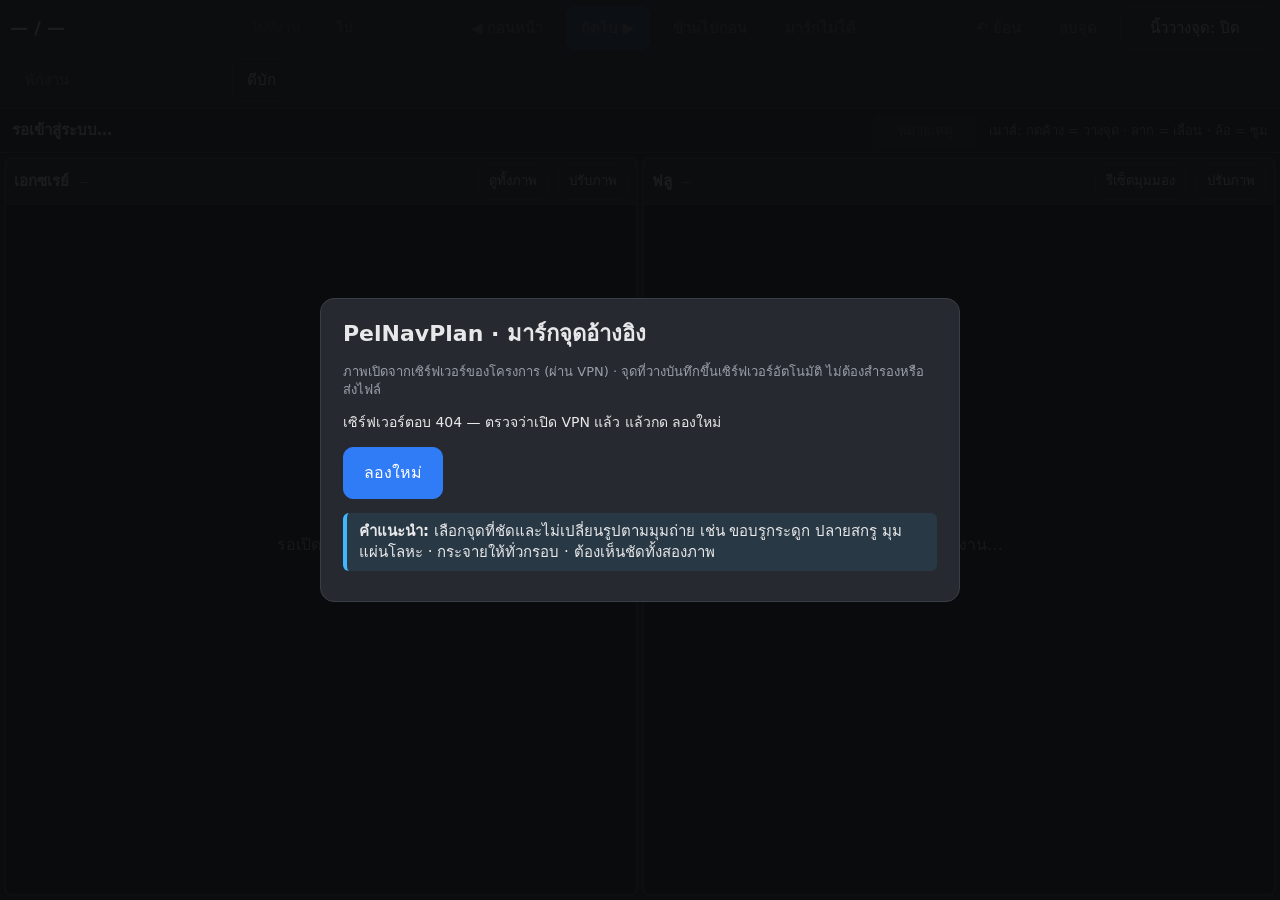
==== marker/index.html @ 690501dc "v1.1.0: HTTP over VPN like CVAT (port 8090, 10.x only) + personal links for doctors - Decision: plai" ====
<!DOCTYPE html>
<!-- ไม่มีการโหลดอะไรจากภายนอก: ไม่มี CDN, ไม่มี analytics, ไม่มีฟอนต์ภายนอก · ติดต่อได้เฉพาะเซิร์ฟเวอร์ของโครงการเอง (connect-src 'self') -->
<html lang="th">
<head>
<meta charset="utf-8">
<meta name="viewport" content="width=device-width, initial-scale=1, maximum-scale=1, user-scalable=no, viewport-fit=cover">
<meta http-equiv="Content-Security-Policy"
      content="default-src 'self'; img-src 'self' blob: data:; connect-src 'self'; style-src 'self'; script-src 'self'; object-src 'none'; base-uri 'none'; form-action 'none'">
<meta name="referrer" content="no-referrer">
<!-- ไม่ตั้งเป็นแอปแยก (apple-mobile-web-app-capable): ไอคอนบนหน้าจอโฮมจะได้เปิดใน Safari ใช้การเข้าสู่ระบบร่วมกับลิงก์ส่วนตัว -->
<meta name="apple-mobile-web-app-title" content="PelNav Marker">
<link rel="apple-touch-icon" href="icon-180.png">
<link rel="icon" href="icon-180.png">
<title>PelNavPlan Landmark Marker</title>
<link rel="stylesheet" href="style.css?v=1.1.0">
</head>
<body>

<header id="topbar">
  <div class="group">
    <span id="taskLabel" class="task-label">— / —</span>
    <span id="progress" class="muted"></span>
    <span class="jump-box">
      <input id="jumpInput" class="jump-input" type="text" inputmode="numeric" maxlength="6" placeholder="ไปที่งาน" aria-label="ไปที่งาน (พิมพ์เลขงาน)" disabled>
      <button id="btnJump" class="btn btn-small" disabled title="ไปที่งานตามเลขที่พิมพ์">ไป</button>
    </span>
  </div>
  <div class="group">
    <button id="btnPrev" class="btn" disabled>◀ ก่อนหน้า</button>
    <button id="btnNext" class="btn btn-primary" disabled>ถัดไป ▶</button>
    <button id="btnSkip" class="btn" disabled title="ข้ามงานนี้ไปก่อน — เว็บจะพากลับมาเมื่อทำงานอื่นครบ">ข้ามไปก่อน</button>
    <button id="btnUnmarkable" class="btn" disabled>มาร์กไม่ได้</button>
  </div>
  <div class="group">
    <button id="btnUndo" class="btn" disabled title="ย้อนการกระทำล่าสุด (Ctrl+Z)">↶ ย้อน</button>
    <button id="btnDelete" class="btn" disabled title="ลบจุดที่เลือก (Delete)">ลบจุด</button>
    <button id="btnFinger" class="btn" aria-pressed="false" title="เปิดเมื่อไม่ได้ใช้ Apple Pencil">นิ้ววางจุด: ปิด</button>
  </div>
  <div class="group">
    <button id="btnFinish" class="btn" disabled title="ส่งงานที่ค้างให้ครบ แล้วพักหรือออกจากระบบ">พักงาน</button>
    <span id="saveLabel" class="muted small"></span>
    <span id="userLabel" class="muted small" title="บัญชีที่เข้าสู่ระบบ"></span>
    <button id="btnDebug" class="btn btn-ghost" title="แผงดีบัก">ดีบัก</button>
  </div>
</header>

<div id="hintBar">
  <span id="hintChip" class="chip"></span>
  <span id="hintText">กำลังเปิดงาน…</span>
  <span id="pairCount" class="muted"></span>
  <span id="warnText" class="warn"></span>
  <button id="btnNote" class="btn btn-small" disabled title="หมายเหตุสั้น ๆ ของงานนี้ (ไม่บังคับ)">หมายเหตุ</button>
  <span id="howTo" class="muted small"></span>
</div>

<main id="workspace">
  <section class="pane" id="paneX">
    <div class="pane-head">
      <strong>เอกซเรย์</strong>
      <span class="readout" id="readoutX">—</span>
      <button class="btn btn-small" id="btnXView">ดูทั้งภาพ</button>
      <button class="btn btn-small" data-adjust="xray">ปรับภาพ</button>
    </div>
    <div class="viewer" id="viewerX"></div>
    <div class="adjust-pop" id="adjustX" hidden>
      <label>ความสว่าง <input type="range" min="0.5" max="2" step="0.05" value="1" data-k="brightness"></label>
      <label>ความเปรียบต่าง <input type="range" min="0.5" max="3" step="0.05" value="1" data-k="contrast"></label>
      <label class="check"><input type="checkbox" id="chkBox" checked> แสดงกรอบ (เส้นประ)</label>
      <div class="row"><button class="btn btn-small" data-adjust-reset>ค่าเริ่มต้น</button><button class="btn btn-small" data-adjust-close>ปิด</button></div>
    </div>
  </section>
  <section class="pane" id="paneF">
    <div class="pane-head">
      <strong>ฟลู</strong>
      <span class="readout" id="readoutF">—</span>
      <button class="btn btn-small" data-reset="fluoro">รีเซ็ตมุมมอง</button>
      <button class="btn btn-small" data-adjust="fluoro">ปรับภาพ</button>
    </div>
    <div class="viewer" id="viewerF"></div>
    <div class="adjust-pop" id="adjustF" hidden>
      <label>ความสว่าง <input type="range" min="0.5" max="2" step="0.05" value="1" data-k="brightness"></label>
      <label>ความเปรียบต่าง <input type="range" min="0.5" max="3" step="0.05" value="1" data-k="contrast"></label>
      <label class="check"><input type="checkbox" data-k="invert"> กลับสีภาพ</label>
      <div class="row"><button class="btn btn-small" data-adjust-reset>ค่าเริ่มต้น</button><button class="btn btn-small" data-adjust-close>ปิด</button></div>
    </div>
  </section>
</main>

<!-- หน้าแรก: เข้าสู่ระบบ / สถานะการเชื่อมต่อ -->
<div id="startScreen" class="overlay">
  <div class="card">
    <h1>PelNavPlan · มาร์กจุดอ้างอิง</h1>
    <p class="small muted">ภาพเปิดจากเซิร์ฟเวอร์ของโครงการ (ผ่าน VPN) · จุดที่วางบันทึกขึ้นเซิร์ฟเวอร์อัตโนมัติ ไม่ต้องสำรองหรือส่งไฟล์</p>
    <div id="startMsgBox" class="status-box" hidden>
      <p id="startMsg" class="status"></p>
      <div class="row"><button id="btnRetry" class="btn btn-primary btn-big" hidden>ลองใหม่</button></div>
    </div>
    <div id="loginCard" hidden>
      <h2 class="small-h">เข้าสู่ระบบด้วยลิงก์ส่วนตัว</h2>
      <p id="loginMsg" class="small err-text"></p>
      <p>แตะ<b>ลิงก์ส่วนตัว</b>ที่ทีมวิจัยส่งให้ (ในแชตหรืออีเมล) เว็บจะเข้าสู่ระบบและเปิดงานล่าสุดเอง ไม่ต้องพิมพ์อะไร</p>
      <form id="linkForm" class="login-form">
        <label class="small muted" for="linkInput">หรือคัดลอกลิงก์ส่วนตัวมาวางที่นี่</label>
        <input id="linkInput" autocomplete="off" autocapitalize="none" autocorrect="off" spellcheck="false" placeholder="วางลิงก์ส่วนตัว">
        <button id="btnLink" class="btn btn-primary btn-big" type="submit">เข้าสู่ระบบ</button>
        <p id="loginErr" class="small err-text"></p>
      </form>
      <p class="small muted">บัญชีทีมวิจัยใช้หน้า admin.html</p>
    </div>
    <p class="tip"><b>คำแนะนำ:</b> เลือกจุดที่ชัดและไม่เปลี่ยนรูปตามมุมถ่าย เช่น ขอบรูกระดูก ปลายสกรู มุมแผ่นโลหะ · กระจายให้ทั่วกรอบ · ต้องเห็นชัดทั้งสองภาพ</p>
  </div>
</div>

<!-- หน้าต่างถาม/เลือก (ใช้ร่วมกัน) -->
<div id="dialog" class="overlay" hidden>
  <div class="card" role="dialog" aria-labelledby="dialogTitle">
    <h2 id="dialogTitle"></h2>
    <div id="dialogBody"></div>
    <div class="row" id="dialogButtons"></div>
  </div>
</div>

<!-- หน้าต่างข้อผิดพลาดที่ต้องหยุด -->
<div id="errorModal" class="overlay" hidden>
  <div class="card card-error" role="alertdialog" aria-labelledby="errorTitle">
    <h2 id="errorTitle">หยุด</h2>
    <ul id="errorList"></ul>
    <div class="row"><button id="btnErrorClose" class="btn btn-primary btn-big">รับทราบ</button></div>
  </div>
</div>

<div id="toast" role="status" hidden></div>

<!-- แผงดีบัก (ดูข้อผิดพลาดบน iPad ได้โดยไม่ต้องใช้ Mac) -->
<aside id="debugPanel" hidden>
  <div class="debug-head">
    <strong>ดีบัก</strong>
    <button id="btnDebugClear" class="btn btn-small">ล้าง</button>
    <button id="btnDebugClose" class="btn btn-small">ปิด</button>
  </div>
  <pre id="debugInfo"></pre>
  <pre id="debugLog"></pre>
</aside>

<script src="version.js?v=1.1.0"></script>
<script src="config.js?v=1.1.0"></script>
<script src="viewer.js?v=1.1.0"></script>
<script src="loader.js?v=1.1.0"></script>
<script src="store.js?v=1.1.0"></script>
<script src="app.js?v=1.1.0"></script>
</body>
</html>
---- marker/style.css ----
:root {
  --bg: #1b1d21;
  --panel: #26292f;
  --line: #3a3e46;
  --text: #e8e8ea;
  --muted: #9aa0aa;
  --accent: #2f7cf6;
  --danger: #e5484d;
  --touch: 44px;            /* เป้าสัมผัสขั้นต่ำ */
}

* { box-sizing: border-box; }
html, body {
  height: 100%;
  margin: 0;
  background: var(--bg);
  color: var(--text);
  font: 15px/1.4 system-ui, -apple-system, "Segoe UI", "Noto Sans Thai", sans-serif;
  overflow: hidden;
  overscroll-behavior: none;
  -webkit-text-size-adjust: 100%;
}
body {
  display: grid;
  grid-template-rows: auto auto 1fr;
  height: 100vh;
  height: 100dvh;
  padding: env(safe-area-inset-top) env(safe-area-inset-right) env(safe-area-inset-bottom) env(safe-area-inset-left);
}
img, canvas { image-orientation: none; }   /* ห้ามหมุนตาม EXIF (กันไว้อีกชั้น) */

/* ---------- ปุ่ม ---------- */
.btn {
  min-height: var(--touch);
  min-width: var(--touch);
  padding: 0 14px;
  border: 1px solid var(--line);
  border-radius: 10px;
  background: var(--panel);
  color: var(--text);
  font: inherit;
  display: inline-flex;
  align-items: center;
  justify-content: center;
  gap: 6px;
  cursor: pointer;
  user-select: none;
  -webkit-user-select: none;
  -webkit-tap-highlight-color: transparent;
  touch-action: manipulation;
}
.btn:active { filter: brightness(1.25); }
.btn:disabled { opacity: 0.4; cursor: default; }
.btn-primary { background: var(--accent); border-color: var(--accent); color: #fff; }
.btn-ghost { background: transparent; }
.btn-small { min-height: 36px; padding: 0 10px; font-size: 13px; }
.btn-big { min-height: 52px; padding: 0 20px; font-size: 16px; }

.muted { color: var(--muted); }
.small { font-size: 13px; }

/* ---------- แถบบน ---------- */
#topbar {
  display: flex;
  flex-wrap: wrap;
  align-items: center;
  justify-content: space-between;
  gap: 8px;
  padding: 6px 10px;
  background: var(--panel);
  border-bottom: 1px solid var(--line);
}
#topbar .group { display: flex; align-items: center; gap: 8px; }
/* ข้อความที่เปลี่ยนได้บนแถบบน: ความกว้างคงที่ -> แถบบนตัดบรรทัดเหมือนเดิมเสมอ ช่องภาพไม่ขยับ */
.task-label { font-weight: 700; font-size: 18px; width: 120px; white-space: nowrap; overflow: hidden; font-variant-numeric: tabular-nums; }
#progress { display: inline-block; min-width: 96px; white-space: nowrap; }
#saveLabel { display: inline-block; width: 112px; white-space: nowrap; overflow: hidden; text-overflow: ellipsis; }
#btnFinger { width: 150px; }

.btn[aria-pressed="true"] { background: #1f5130; border-color: #3ddc84; }

/* ---------- แถบคำแนะนำ ---------- */
/* ความสูงคงที่ 1 บรรทัด: ข้อความเปลี่ยนแล้วช่องภาพต้องไม่เปลี่ยนขนาด */
#hintBar {
  display: flex;
  flex-wrap: nowrap;
  align-items: center;
  gap: 12px;
  height: 44px;
  padding: 0 12px;
  border-bottom: 1px solid var(--line);
  font-size: 16px;
  line-height: 20px;
  white-space: nowrap;
  overflow: hidden;
}
/* ข้อความยาวได้ 2 บรรทัดในแถบสูงคงที่ 44px (ไม่ทำให้ช่องภาพเปลี่ยนขนาด) */
#hintText { font-weight: 600; min-width: 0; overflow: hidden; white-space: normal; font-size: 15px; line-height: 19px;
  display: -webkit-box; -webkit-box-orient: vertical; -webkit-line-clamp: 2; line-clamp: 2; }
#pairCount { flex: none; }
#btnNote { flex: none; margin-left: auto; min-width: 104px; min-height: 34px; }
#btnNote.has-note { border-color: #ffd400; color: #ffd400; }
#howTo { flex: 0 1000 auto; min-width: 0; overflow: hidden; text-overflow: ellipsis; }   /* หดก่อนคำแนะนำหลัก */
.tip { margin: 10px 0; padding: 8px 12px; border-left: 4px solid #3fb6ff; background: #3fb6ff1a; border-radius: 6px; font-size: 15px; }
textarea.text-input { resize: vertical; min-height: 80px; line-height: 1.4; }
@media (max-width: 1100px) { #howTo { display: none; } }
.chip {
  display: inline-flex;
  align-items: center;
  justify-content: center;
  min-width: 28px;
  height: 28px;
  border-radius: 14px;
  font-weight: 800;
  color: #000;
  background: transparent;
}
.chip:empty { display: none; }

/* ---------- ข้อความแจ้งสั้น ๆ ---------- */
#toast {
  position: fixed;
  left: 50%;
  bottom: calc(24px + env(safe-area-inset-bottom));
  transform: translateX(-50%);
  z-index: 15;
  max-width: calc(100vw - 32px);
  padding: 12px 18px;
  border-radius: 12px;
  background: #000d;
  border: 1px solid var(--line);
  font-size: 16px;
  pointer-events: none;
}
#toast[hidden] { display: none; }

/* ---------- พื้นที่ทำงาน: แนวนอน = ซ้าย/ขวา, แนวตั้ง = บน/ล่าง ---------- */
#workspace {
  display: grid;
  grid-template-columns: 1fr 1fr;
  grid-template-rows: 1fr;
  gap: 4px;
  min-height: 0;
  padding: 4px;
}
@media (orientation: portrait) {
  #workspace { grid-template-columns: 1fr; grid-template-rows: 1fr 1fr; }
}
.pane {
  position: relative;
  display: grid;
  grid-template-rows: auto 1fr;
  min-width: 0;
  min-height: 0;
  background: var(--panel);
  border: 2px solid var(--line);
  border-radius: 8px;
  overflow: hidden;
}
.pane-head {
  display: flex;
  flex-wrap: nowrap;
  align-items: center;
  gap: 10px;
  height: 46px;                 /* คงที่ (ดู #hintBar) */
  padding: 0 8px;
  border-bottom: 1px solid var(--line);
  overflow: hidden;
  white-space: nowrap;
}
.pane-head strong, .pane-head .btn { flex: none; }
.readout {
  flex: 1;
  min-width: 0;
  height: 20px;
  font: 13px/20px ui-monospace, Consolas, Menlo, monospace;
  color: var(--muted);
  white-space: nowrap;
  overflow: hidden;
  text-overflow: ellipsis;
}
.viewer {
  position: relative;
  min-width: 0;
  min-height: 0;
  overflow: hidden;
  contain: strict;              /* ขนาดไม่ขึ้นกับสิ่งที่อยู่ข้างใน */
}
.viewer-canvas {
  position: absolute;
  inset: 0;
  width: 100%;
  height: 100%;
  display: block;
  touch-action: none;                 /* ให้โค้ดจัดการ pinch/pan เอง */
  user-select: none;
  -webkit-user-select: none;
  -webkit-touch-callout: none;
  cursor: crosshair;
}

.warn { color: #ffcc33; font-weight: 600; min-width: 0; overflow: hidden; text-overflow: ellipsis; }
.warn:empty { display: none; }

/* ---------- แผงปรับภาพ (ลอยทับ ไม่กระทบ layout) ---------- */
.adjust-pop {
  position: absolute;
  top: 50px;
  right: 8px;
  z-index: 5;
  width: min(300px, calc(100% - 16px));
  padding: 12px;
  background: #000e;
  border: 1px solid var(--line);
  border-radius: 12px;
  display: grid;
  gap: 10px;
}
.adjust-pop[hidden] { display: none; }
.adjust-pop label { display: grid; gap: 4px; font-size: 14px; }
.adjust-pop label.check { display: flex; align-items: center; gap: 10px; min-height: 44px; }
.adjust-pop input[type="range"] { width: 100%; height: 36px; }
.adjust-pop input[type="checkbox"] { width: 24px; height: 24px; }
.adjust-pop .row { margin: 0; }

/* ---------- หน้าต่างทับ ---------- */
.overlay {
  position: fixed;
  inset: 0;
  z-index: 10;
  display: flex;
  padding: 16px;
  background: rgba(10, 11, 13, 0.92);
  overflow: auto;
}
.overlay[hidden] { display: none; }
/* กึ่งกลางด้วย margin: auto — ถ้าเนื้อหายาวกว่าจอ ส่วนบนไม่ถูกตัด (align-items: center จะตัดส่วนบนทิ้งแบบเลื่อนไม่ถึง) */
.overlay > .card { margin: auto; }
.card {
  width: min(640px, 100%);
  background: var(--panel);
  border: 1px solid var(--line);
  border-radius: 14px;
  padding: 20px 22px;
}
.card h1 { font-size: 22px; margin: 0 0 10px; }
.card h2 { font-size: 20px; margin: 0 0 10px; }
.card-error { border: 2px solid var(--danger); }
.card-error h2 { color: var(--danger); }
.card ul { padding-left: 20px; max-height: 50vh; overflow: auto; }
.row { display: flex; flex-wrap: wrap; gap: 10px; margin: 14px 0; }
.small-h { font-size: 16px; margin: 18px 0 4px; }
.file-btn.disabled { opacity: 0.35; pointer-events: none; }
.box-warn { border: 2px solid #ffcc33; border-radius: 10px; padding: 10px 14px; margin: 10px 0; background: #ffcc3312; }
.box-err { border: 2px solid var(--danger); border-radius: 10px; padding: 10px 14px; margin: 10px 0; background: #e5484d18; }
.saved-item { border: 1px solid var(--line); border-radius: 10px; padding: 8px 12px; margin: 8px 0; font-size: 14px; }
.saved-item b { font-size: 15px; }
.err-text { color: #ff8a8a; font-weight: 700; }
.ok-text { color: #6fe39a; }
#saveLabel.err { color: #ff8a8a; font-weight: 700; }
.reasons { display: grid; gap: 6px; margin: 8px 0; }
.reasons label { display: flex; align-items: center; gap: 10px; min-height: 44px; padding: 0 10px; border: 1px solid var(--line); border-radius: 10px; }
.reasons input[type="radio"] { width: 22px; height: 22px; }
.text-input { width: 100%; min-height: 44px; padding: 8px 10px; font: inherit; color: var(--text); background: #0006; border: 1px solid var(--line); border-radius: 10px; }
.summary { font-size: 14px; line-height: 1.6; }
.summary td { padding: 2px 10px 2px 0; }
.status { white-space: pre-line; font-size: 14px; }
.status.err { color: var(--danger); }
code { background: #0003; padding: 1px 5px; border-radius: 4px; }

/* ---------- ดีบัก ---------- */
#debugPanel {
  position: fixed;
  right: 8px;
  bottom: 8px;
  z-index: 20;
  width: min(520px, calc(100vw - 16px));
  max-height: 60vh;
  display: grid;
  grid-template-rows: auto auto 1fr;
  background: #000e;
  border: 1px solid var(--line);
  border-radius: 10px;
  font: 12px/1.35 ui-monospace, Consolas, Menlo, monospace;
}
#debugPanel[hidden] { display: none; }
.debug-head { display: flex; gap: 8px; align-items: center; padding: 6px 8px; border-bottom: 1px solid var(--line); }
.debug-head strong { flex: 1; }
#debugPanel pre { margin: 0; padding: 6px 8px; overflow: auto; white-space: pre-wrap; word-break: break-all; }
#debugInfo { color: #8fd; border-bottom: 1px solid var(--line); }
#debugLog .e { color: #ff8a8a; }

/* ภาพที่เก็บไว้ในเครื่อง */
.box-ok { border: 2px solid #3ddc84; border-radius: 10px; padding: 10px 14px; margin: 10px 0; background: #3ddc8414; }
#localBox .row { margin-top: 8px; }
.btn-danger { border-color: var(--danger); color: #ff8a8a; }
#importBox { border: 1px solid var(--line); border-radius: 10px; padding: 10px 14px; margin: 10px 0; }
#importBar { width: 100%; height: 14px; margin: 8px 0 4px; }

/* ไปที่งาน */
.jump-box { display: inline-flex; align-items: center; gap: 4px; }
.jump-input { width: 76px; padding: 6px 8px; border-radius: 8px; border: 1px solid var(--line); background: transparent; color: inherit; font: inherit; font-size: 14px; }
.jump-input:disabled { opacity: 0.45; }
#progress .skip-count { color: #ffcc33; font-weight: 700; }

/* เข้าสู่ระบบ (v1.0) */
.login-form { display: grid; gap: 10px; max-width: 380px; }
.login-form input { padding: 12px 14px; border-radius: 10px; border: 1px solid var(--line); background: transparent; color: inherit; font: inherit; font-size: 16px; }
#saveLabel { display: inline-block; min-width: 9.5em; white-space: nowrap; }
#userLabel { white-space: nowrap; }
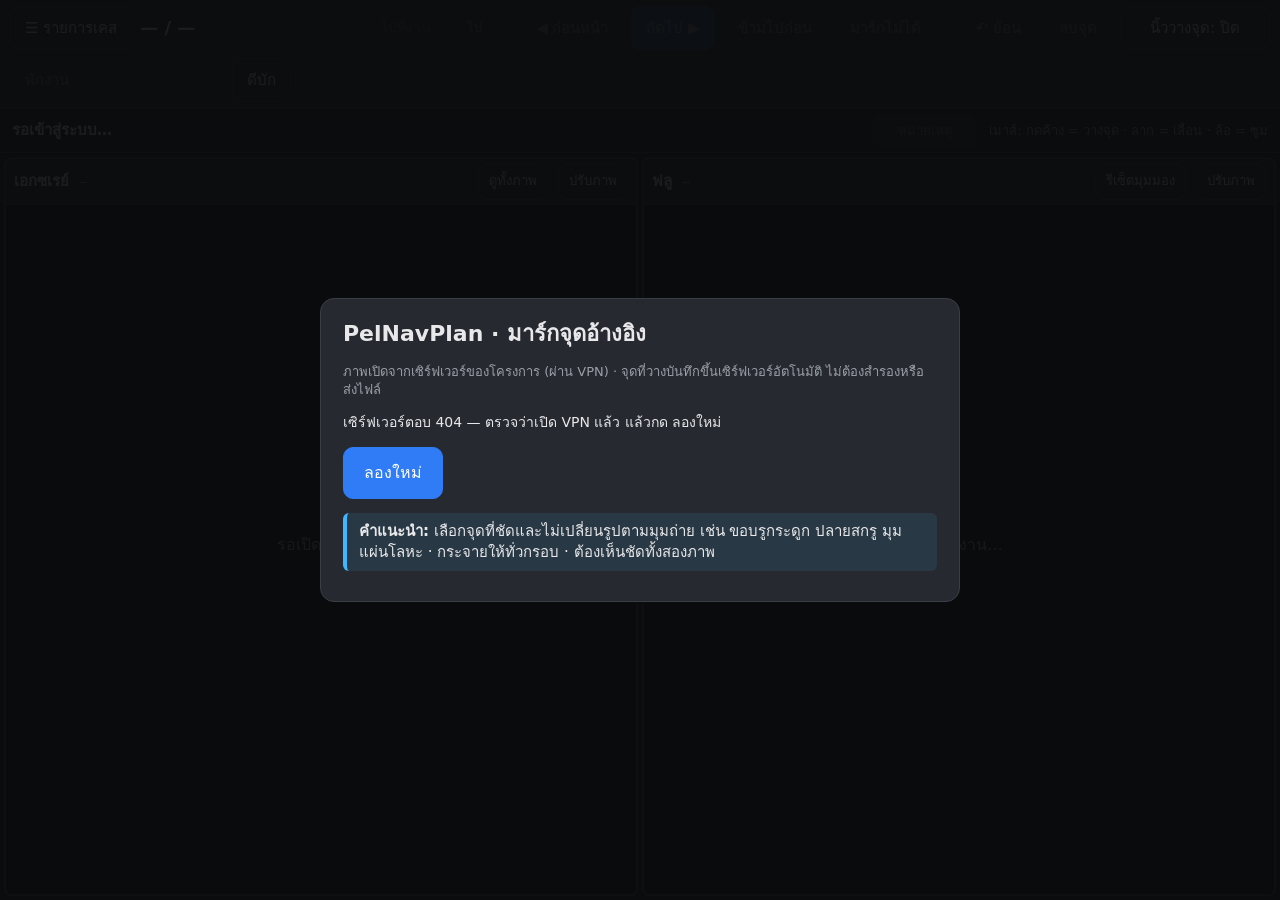
==== commit cd63fb12: "v1.3.0: team marks first, doctor reviews (case list, team assist, review mode) - Advisor's new appro" ====
--- a/marker/index.html
+++ b/marker/index.html
@@ -12,12 +12,13 @@
 <link rel="apple-touch-icon" href="icon-180.png">
 <link rel="icon" href="icon-180.png">
 <title>PelNavPlan Landmark Marker</title>
-<link rel="stylesheet" href="style.css?v=1.1.0">
+<link rel="stylesheet" href="style.css?v=1.3.0">
 </head>
 <body>
 
 <header id="topbar">
   <div class="group">
+    <button id="btnCases" class="btn" hidden title="กลับไปหน้ารายการเคส">☰ รายการเคส</button>
     <span id="taskLabel" class="task-label">— / —</span>
     <span id="progress" class="muted"></span>
     <span class="jump-box">
@@ -105,9 +106,25 @@
         <button id="btnLink" class="btn btn-primary btn-big" type="submit">เข้าสู่ระบบ</button>
         <p id="loginErr" class="small err-text"></p>
       </form>
-      <p class="small muted">บัญชีทีมวิจัยใช้หน้า admin.html</p>
+      <p class="small muted">บัญชีทีมวิจัย: เข้าสู่ระบบที่ <a href="admin.html">หน้าทีม</a> แล้วกด มาร์กจุด</p>
     </div>
     <p class="tip"><b>คำแนะนำ:</b> เลือกจุดที่ชัดและไม่เปลี่ยนรูปตามมุมถ่าย เช่น ขอบรูกระดูก ปลายสกรู มุมแผ่นโลหะ · กระจายให้ทั่วกรอบ · ต้องเห็นชัดทั้งสองภาพ</p>
+  </div>
+</div>
+
+<!-- หน้ารายการเคส (การศึกษา ทีมมาร์ก-หมอตรวจ) -->
+<div id="caseScreen" class="overlay" hidden>
+  <div class="card case-card">
+    <h1 id="caseTitle">รายการเคส</h1>
+    <p id="caseSummary" class="small"></p>
+    <p id="caseMsg" class="small ok-text"></p>
+    <button id="btnContinue" class="btn btn-primary btn-big">ทำต่อ ▶</button>
+    <label class="check small"><input type="checkbox" id="caseFilter"> แสดงเฉพาะเคสที่ยังไม่เสร็จ</label>
+    <div id="caseList" class="case-list"></div>
+    <div class="row">
+      <button id="btnCasePause" class="btn">พักงาน</button>
+      <span id="caseUser" class="muted small"></span>
+    </div>
   </div>
 </div>
 
@@ -142,11 +159,11 @@
   <pre id="debugLog"></pre>
 </aside>
 
-<script src="version.js?v=1.1.0"></script>
-<script src="config.js?v=1.1.0"></script>
-<script src="viewer.js?v=1.1.0"></script>
-<script src="loader.js?v=1.1.0"></script>
-<script src="store.js?v=1.1.0"></script>
-<script src="app.js?v=1.1.0"></script>
+<script src="version.js?v=1.3.0"></script>
+<script src="config.js?v=1.3.0"></script>
+<script src="viewer.js?v=1.3.0"></script>
+<script src="loader.js?v=1.3.0"></script>
+<script src="store.js?v=1.3.0"></script>
+<script src="app.js?v=1.3.0"></script>
 </body>
 </html>
--- a/marker/style.css
+++ b/marker/style.css
@@ -308,3 +308,17 @@
 .login-form input { padding: 12px 14px; border-radius: 10px; border: 1px solid var(--line); background: transparent; color: inherit; font: inherit; font-size: 16px; }
 #saveLabel { display: inline-block; min-width: 9.5em; white-space: nowrap; }
 #userLabel { white-space: nowrap; }
+
+/* หน้ารายการเคส (การศึกษา ทีมมาร์ก-หมอตรวจ) */
+.case-card { width: min(980px, 96vw); }
+.case-card .btn-big { width: 100%; font-size: 20px; padding: 16px; margin: 6px 0 10px; }
+.case-list { display: grid; grid-template-columns: repeat(auto-fill, minmax(128px, 1fr)); gap: 8px; margin: 10px 0; }
+.case-item { display: flex; flex-direction: column; align-items: flex-start; gap: 2px; padding: 10px 12px; border-radius: 10px;
+  border: 1px solid var(--line); background: transparent; color: inherit; font: inherit; text-align: left; cursor: pointer; min-height: 56px; }
+.case-item b { font-size: 16px; }
+.case-item span { font-size: 13px; opacity: 0.85; }
+.case-item.st-done { border-color: #3ddc84; background: rgba(61, 220, 132, 0.12); }
+.case-item.st-part { border-color: #3fb6ff; background: rgba(63, 182, 255, 0.10); }
+.case-item.st-skip { border-color: #ffb020; background: rgba(255, 176, 32, 0.14); }
+.case-item:focus-visible { outline: 2px solid #3fb6ff; }
+
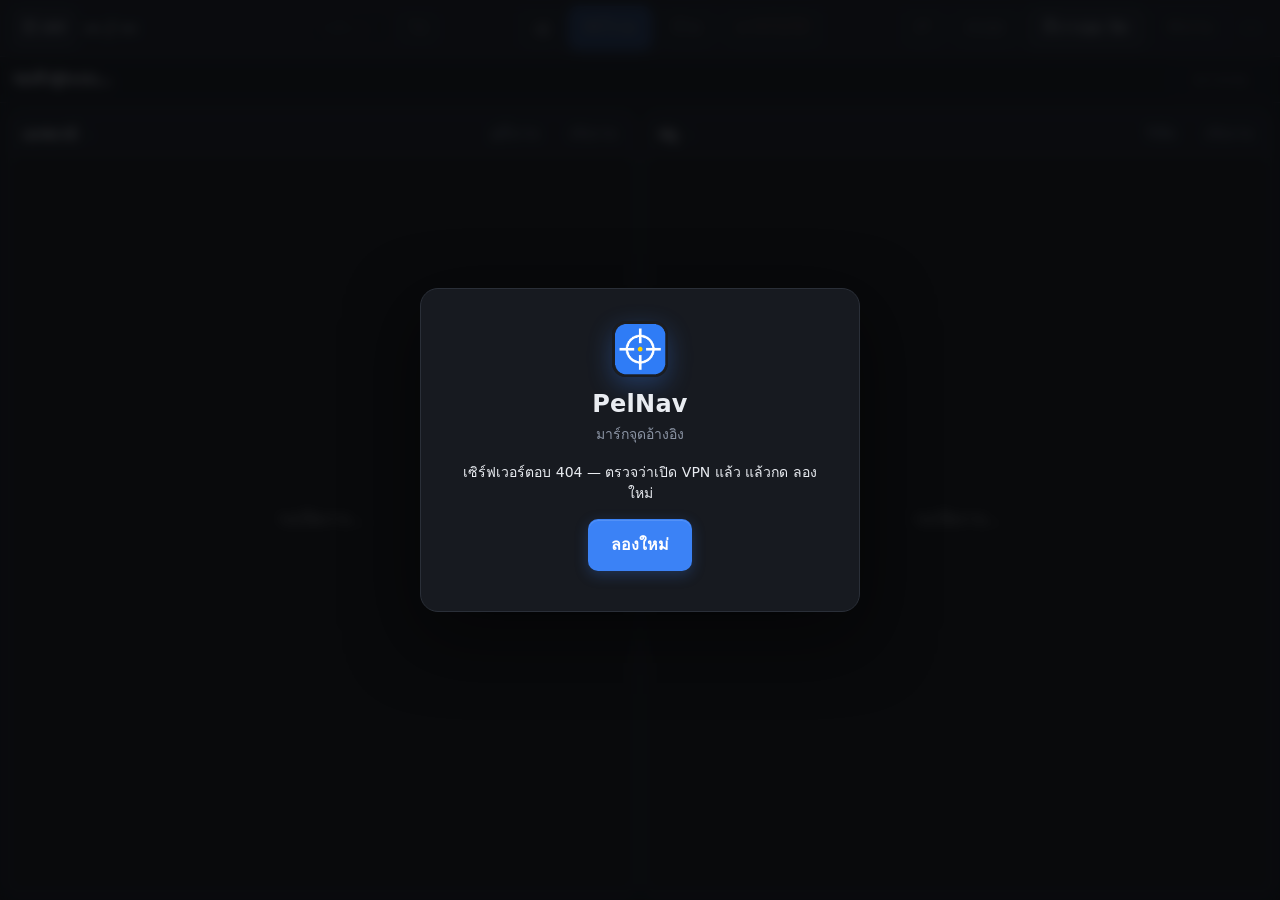
==== commit b6d8eeea: "clean up marker ui: one-row topbar, shorter hints, simpler login and case list" ====
--- a/marker/index.html
+++ b/marker/index.html
@@ -12,36 +12,33 @@
 <link rel="apple-touch-icon" href="icon-180.png">
 <link rel="icon" href="icon-180.png">
 <title>PelNavPlan Landmark Marker</title>
-<link rel="stylesheet" href="style.css?v=1.3.0">
+<link rel="stylesheet" href="style.css?v=1.3.1">
 </head>
 <body>
 
 <header id="topbar">
   <div class="group">
-    <button id="btnCases" class="btn" hidden title="กลับไปหน้ารายการเคส">☰ รายการเคส</button>
+    <button id="btnCases" class="btn" hidden title="กลับไปหน้ารายการเคส">☰ เคส</button>
     <span id="taskLabel" class="task-label">— / —</span>
-    <span id="progress" class="muted"></span>
+    <span id="progress"></span>
     <span class="jump-box">
       <input id="jumpInput" class="jump-input" type="text" inputmode="numeric" maxlength="6" placeholder="ไปที่งาน" aria-label="ไปที่งาน (พิมพ์เลขงาน)" disabled>
       <button id="btnJump" class="btn btn-small" disabled title="ไปที่งานตามเลขที่พิมพ์">ไป</button>
     </span>
   </div>
   <div class="group">
-    <button id="btnPrev" class="btn" disabled>◀ ก่อนหน้า</button>
+    <button id="btnPrev" class="btn btn-icon" disabled title="ก่อนหน้า" aria-label="ก่อนหน้า">◀</button>
     <button id="btnNext" class="btn btn-primary" disabled>ถัดไป ▶</button>
-    <button id="btnSkip" class="btn" disabled title="ข้ามงานนี้ไปก่อน — เว็บจะพากลับมาเมื่อทำงานอื่นครบ">ข้ามไปก่อน</button>
-    <button id="btnUnmarkable" class="btn" disabled>มาร์กไม่ได้</button>
+    <button id="btnSkip" class="btn" disabled title="ข้ามงานนี้ไปก่อน — เว็บจะพากลับมาเมื่อทำงานอื่นครบ">ข้าม</button>
+    <button id="btnUnmarkable" class="btn" disabled title="เลือกเหตุผลที่มาร์กงานนี้ไม่ได้">มาร์กไม่ได้</button>
   </div>
   <div class="group">
-    <button id="btnUndo" class="btn" disabled title="ย้อนการกระทำล่าสุด (Ctrl+Z)">↶ ย้อน</button>
+    <button id="btnUndo" class="btn btn-icon" disabled title="ย้อนการกระทำล่าสุด (Ctrl/⌘+Z)" aria-label="ย้อน">↶</button>
     <button id="btnDelete" class="btn" disabled title="ลบจุดที่เลือก (Delete)">ลบจุด</button>
     <button id="btnFinger" class="btn" aria-pressed="false" title="เปิดเมื่อไม่ได้ใช้ Apple Pencil">นิ้ววางจุด: ปิด</button>
-  </div>
-  <div class="group">
     <button id="btnFinish" class="btn" disabled title="ส่งงานที่ค้างให้ครบ แล้วพักหรือออกจากระบบ">พักงาน</button>
-    <span id="saveLabel" class="muted small"></span>
-    <span id="userLabel" class="muted small" title="บัญชีที่เข้าสู่ระบบ"></span>
-    <button id="btnDebug" class="btn btn-ghost" title="แผงดีบัก">ดีบัก</button>
+    <span id="userLabel" class="muted small" title="บัญชีที่เข้าสู่ระบบ" hidden></span>
+    <button id="btnDebug" class="btn btn-ghost" title="แผงดีบัก (สำหรับทีม)" aria-label="ดีบัก">⋯</button>
   </div>
 </header>
 
@@ -50,6 +47,7 @@
   <span id="hintText">กำลังเปิดงาน…</span>
   <span id="pairCount" class="muted"></span>
   <span id="warnText" class="warn"></span>
+  <span id="saveLabel" class="muted small"></span>
   <button id="btnNote" class="btn btn-small" disabled title="หมายเหตุสั้น ๆ ของงานนี้ (ไม่บังคับ)">หมายเหตุ</button>
   <span id="howTo" class="muted small"></span>
 </div>
@@ -74,7 +72,7 @@
     <div class="pane-head">
       <strong>ฟลู</strong>
       <span class="readout" id="readoutF">—</span>
-      <button class="btn btn-small" data-reset="fluoro">รีเซ็ตมุมมอง</button>
+      <button class="btn btn-small" data-reset="fluoro" title="กลับไปขนาดและตำแหน่งเริ่มต้น">รีเซ็ต</button>
       <button class="btn btn-small" data-adjust="fluoro">ปรับภาพ</button>
     </div>
     <div class="viewer" id="viewerF"></div>
@@ -89,41 +87,50 @@
 
 <!-- หน้าแรก: เข้าสู่ระบบ / สถานะการเชื่อมต่อ -->
 <div id="startScreen" class="overlay">
-  <div class="card">
-    <h1>PelNavPlan · มาร์กจุดอ้างอิง</h1>
-    <p class="small muted">ภาพเปิดจากเซิร์ฟเวอร์ของโครงการ (ผ่าน VPN) · จุดที่วางบันทึกขึ้นเซิร์ฟเวอร์อัตโนมัติ ไม่ต้องสำรองหรือส่งไฟล์</p>
+  <div class="card start-card">
+    <div class="brand">
+      <img class="brand-logo" src="icon-180.png" alt="">
+      <h1>PelNav</h1>
+      <p>มาร์กจุดอ้างอิง</p>
+    </div>
     <div id="startMsgBox" class="status-box" hidden>
       <p id="startMsg" class="status"></p>
-      <div class="row"><button id="btnRetry" class="btn btn-primary btn-big" hidden>ลองใหม่</button></div>
+      <div class="row row-center"><button id="btnRetry" class="btn btn-primary btn-big" hidden>ลองใหม่</button></div>
     </div>
     <div id="loginCard" hidden>
-      <h2 class="small-h">เข้าสู่ระบบด้วยลิงก์ส่วนตัว</h2>
       <p id="loginMsg" class="small err-text"></p>
-      <p>แตะ<b>ลิงก์ส่วนตัว</b>ที่ทีมวิจัยส่งให้ (ในแชตหรืออีเมล) เว็บจะเข้าสู่ระบบและเปิดงานล่าสุดเอง ไม่ต้องพิมพ์อะไร</p>
+      <p class="lead">แตะ<b>ลิงก์ส่วนตัว</b>ที่ได้รับ เว็บจะเข้าสู่ระบบให้เอง</p>
       <form id="linkForm" class="login-form">
-        <label class="small muted" for="linkInput">หรือคัดลอกลิงก์ส่วนตัวมาวางที่นี่</label>
-        <input id="linkInput" autocomplete="off" autocapitalize="none" autocorrect="off" spellcheck="false" placeholder="วางลิงก์ส่วนตัว">
+        <label class="small muted" for="linkInput">หรือวางลิงก์ที่นี่</label>
+        <input id="linkInput" autocomplete="off" autocapitalize="none" autocorrect="off" spellcheck="false" placeholder="http://…#t=…">
         <button id="btnLink" class="btn btn-primary btn-big" type="submit">เข้าสู่ระบบ</button>
         <p id="loginErr" class="small err-text"></p>
       </form>
-      <p class="small muted">บัญชีทีมวิจัย: เข้าสู่ระบบที่ <a href="admin.html">หน้าทีม</a> แล้วกด มาร์กจุด</p>
+      <p class="foot small muted">ทีมวิจัย: <a href="admin.html">หน้าทีม</a></p>
     </div>
-    <p class="tip"><b>คำแนะนำ:</b> เลือกจุดที่ชัดและไม่เปลี่ยนรูปตามมุมถ่าย เช่น ขอบรูกระดูก ปลายสกรู มุมแผ่นโลหะ · กระจายให้ทั่วกรอบ · ต้องเห็นชัดทั้งสองภาพ</p>
   </div>
 </div>
 
 <!-- หน้ารายการเคส (การศึกษา ทีมมาร์ก-หมอตรวจ) -->
 <div id="caseScreen" class="overlay" hidden>
   <div class="card case-card">
-    <h1 id="caseTitle">รายการเคส</h1>
-    <p id="caseSummary" class="small"></p>
-    <p id="caseMsg" class="small ok-text"></p>
+    <div class="case-head">
+      <img class="brand-logo" src="icon-180.png" alt="">
+      <div>
+        <h1 id="caseTitle">รายการเคส</h1>
+        <p id="caseSummary"></p>
+      </div>
+    </div>
+    <div class="case-progress" aria-hidden="true"><span id="caseBar"></span></div>
+    <p id="caseMsg" class="ok-text"></p>
     <button id="btnContinue" class="btn btn-primary btn-big">ทำต่อ ▶</button>
-    <label class="check small"><input type="checkbox" id="caseFilter"> แสดงเฉพาะเคสที่ยังไม่เสร็จ</label>
+    <div class="case-tools">
+      <label class="check small"><input type="checkbox" id="caseFilter"> ซ่อนเคสที่เสร็จแล้ว</label>
+    </div>
     <div id="caseList" class="case-list"></div>
-    <div class="row">
+    <div class="case-foot">
+      <span id="caseUser" class="muted small"></span>
       <button id="btnCasePause" class="btn">พักงาน</button>
-      <span id="caseUser" class="muted small"></span>
     </div>
   </div>
 </div>
@@ -159,11 +166,11 @@
   <pre id="debugLog"></pre>
 </aside>
 
-<script src="version.js?v=1.3.0"></script>
-<script src="config.js?v=1.3.0"></script>
-<script src="viewer.js?v=1.3.0"></script>
-<script src="loader.js?v=1.3.0"></script>
-<script src="store.js?v=1.3.0"></script>
-<script src="app.js?v=1.3.0"></script>
+<script src="version.js?v=1.3.1"></script>
+<script src="config.js?v=1.3.1"></script>
+<script src="viewer.js?v=1.3.1"></script>
+<script src="loader.js?v=1.3.1"></script>
+<script src="store.js?v=1.3.1"></script>
+<script src="app.js?v=1.3.1"></script>
 </body>
 </html>
--- a/marker/style.css
+++ b/marker/style.css
@@ -1,11 +1,19 @@
+/* โทนมืด สะอาดตา เหมาะกับการดูภาพเอกซเรย์ · ไม่โหลดฟอนต์ภายนอก (CSP) */
 :root {
-  --bg: #1b1d21;
-  --panel: #26292f;
-  --line: #3a3e46;
-  --text: #e8e8ea;
-  --muted: #9aa0aa;
-  --accent: #2f7cf6;
-  --danger: #e5484d;
+  --bg: #0f1115;
+  --surface: #171a20;
+  --surface-2: #1f232b;
+  --surface-3: #2a2f39;
+  --line: #2a2f38;
+  --line-strong: #3a414d;
+  --text: #e9ecf1;
+  --muted: #8b94a4;
+  --accent: #3b82f6;
+  --accent-soft: rgba(59, 130, 246, 0.14);
+  --ok: #22c55e;
+  --warn: #f5b301;
+  --danger: #ef4444;
+  --radius: 10px;
   --touch: 44px;            /* เป้าสัมผัสขั้นต่ำ */
 }
 
@@ -15,10 +23,11 @@
   margin: 0;
   background: var(--bg);
   color: var(--text);
-  font: 15px/1.4 system-ui, -apple-system, "Segoe UI", "Noto Sans Thai", sans-serif;
+  font: 15px/1.45 system-ui, -apple-system, "Sukhumvit Set", "Noto Sans Thai", "Leelawadee UI", "Segoe UI", sans-serif;
   overflow: hidden;
   overscroll-behavior: none;
   -webkit-text-size-adjust: 100%;
+  -webkit-font-smoothing: antialiased;
 }
 body {
   display: grid;
@@ -28,33 +37,43 @@
   padding: env(safe-area-inset-top) env(safe-area-inset-right) env(safe-area-inset-bottom) env(safe-area-inset-left);
 }
 img, canvas { image-orientation: none; }   /* ห้ามหมุนตาม EXIF (กันไว้อีกชั้น) */
+a { color: #7fb0ff; text-decoration: none; }
+a:hover { text-decoration: underline; }
 
 /* ---------- ปุ่ม ---------- */
 .btn {
   min-height: var(--touch);
   min-width: var(--touch);
   padding: 0 14px;
-  border: 1px solid var(--line);
-  border-radius: 10px;
-  background: var(--panel);
+  border: 1px solid transparent;
+  border-radius: var(--radius);
+  background: var(--surface-2);
   color: var(--text);
   font: inherit;
+  font-weight: 500;
   display: inline-flex;
   align-items: center;
   justify-content: center;
   gap: 6px;
   cursor: pointer;
+  white-space: nowrap;
+  transition: background-color 0.12s, border-color 0.12s, opacity 0.12s;
   user-select: none;
   -webkit-user-select: none;
   -webkit-tap-highlight-color: transparent;
   touch-action: manipulation;
 }
-.btn:active { filter: brightness(1.25); }
-.btn:disabled { opacity: 0.4; cursor: default; }
-.btn-primary { background: var(--accent); border-color: var(--accent); color: #fff; }
-.btn-ghost { background: transparent; }
-.btn-small { min-height: 36px; padding: 0 10px; font-size: 13px; }
-.btn-big { min-height: 52px; padding: 0 20px; font-size: 16px; }
+.btn:hover:not(:disabled) { background: var(--surface-3); }
+.btn:active:not(:disabled) { filter: brightness(1.15); }
+.btn:focus-visible { outline: 2px solid var(--accent); outline-offset: 2px; }
+.btn:disabled { opacity: 0.35; cursor: default; }
+.btn-primary { background: var(--accent); color: #fff; font-weight: 600; box-shadow: 0 1px 0 rgba(255, 255, 255, 0.12) inset, 0 4px 14px rgba(59, 130, 246, 0.25); }
+.btn-primary:hover:not(:disabled) { background: #4c8ef7; }
+.btn-ghost { background: transparent; color: var(--muted); }
+.btn-ghost:hover:not(:disabled) { color: var(--text); }
+.btn-small { min-height: 34px; padding: 0 10px; font-size: 13px; }
+.btn-big { min-height: 52px; padding: 0 22px; font-size: 16px; }
+.btn-icon { padding: 0; font-size: 18px; }
 
 .muted { color: var(--muted); }
 .small { font-size: 13px; }
@@ -65,19 +84,22 @@
   flex-wrap: wrap;
   align-items: center;
   justify-content: space-between;
-  gap: 8px;
+  gap: 6px 14px;
   padding: 6px 10px;
-  background: var(--panel);
+  background: var(--surface);
   border-bottom: 1px solid var(--line);
 }
-#topbar .group { display: flex; align-items: center; gap: 8px; }
+#topbar .group { display: flex; align-items: center; gap: 6px; }
 /* ข้อความที่เปลี่ยนได้บนแถบบน: ความกว้างคงที่ -> แถบบนตัดบรรทัดเหมือนเดิมเสมอ ช่องภาพไม่ขยับ */
-.task-label { font-weight: 700; font-size: 18px; width: 120px; white-space: nowrap; overflow: hidden; font-variant-numeric: tabular-nums; }
-#progress { display: inline-block; min-width: 96px; white-space: nowrap; }
-#saveLabel { display: inline-block; width: 112px; white-space: nowrap; overflow: hidden; text-overflow: ellipsis; }
-#btnFinger { width: 150px; }
-
-.btn[aria-pressed="true"] { background: #1f5130; border-color: #3ddc84; }
+.task-label { font-weight: 700; font-size: 17px; width: 128px; white-space: nowrap; overflow: hidden; text-overflow: ellipsis; font-variant-numeric: tabular-nums; letter-spacing: 0.01em; }
+#progress { display: inline-block; min-width: 84px; white-space: nowrap; color: var(--muted); font-size: 13px; font-variant-numeric: tabular-nums; }
+#btnFinger { width: 122px; padding: 0 8px; font-size: 13.5px; }
+#btnUnmarkable { color: #fca5a5; }
+#btnFinish { background: transparent; border-color: var(--line-strong); }
+#btnDebug { min-width: 36px; padding: 0 8px; font-size: 18px; letter-spacing: 1px; }
+#btnCases { padding: 0 12px; }
+
+.btn[aria-pressed="true"] { background: rgba(34, 197, 94, 0.16); border-color: var(--ok); color: #86efac; }
 
 /* ---------- แถบคำแนะนำ ---------- */
 /* ความสูงคงที่ 1 บรรทัด: ข้อความเปลี่ยนแล้วช่องภาพต้องไม่เปลี่ยนขนาด */
@@ -85,35 +107,38 @@
   display: flex;
   flex-wrap: nowrap;
   align-items: center;
-  gap: 12px;
-  height: 44px;
+  gap: 10px;
+  height: 46px;
   padding: 0 12px;
+  background: var(--bg);
   border-bottom: 1px solid var(--line);
-  font-size: 16px;
+  font-size: 15px;
   line-height: 20px;
   white-space: nowrap;
   overflow: hidden;
 }
-/* ข้อความยาวได้ 2 บรรทัดในแถบสูงคงที่ 44px (ไม่ทำให้ช่องภาพเปลี่ยนขนาด) */
+/* ข้อความยาวได้ 2 บรรทัดในแถบสูงคงที่ (ไม่ทำให้ช่องภาพเปลี่ยนขนาด) */
 #hintText { font-weight: 600; min-width: 0; overflow: hidden; white-space: normal; font-size: 15px; line-height: 19px;
   display: -webkit-box; -webkit-box-orient: vertical; -webkit-line-clamp: 2; line-clamp: 2; }
-#pairCount { flex: none; }
-#btnNote { flex: none; margin-left: auto; min-width: 104px; min-height: 34px; }
-#btnNote.has-note { border-color: #ffd400; color: #ffd400; }
-#howTo { flex: 0 1000 auto; min-width: 0; overflow: hidden; text-overflow: ellipsis; }   /* หดก่อนคำแนะนำหลัก */
-.tip { margin: 10px 0; padding: 8px 12px; border-left: 4px solid #3fb6ff; background: #3fb6ff1a; border-radius: 6px; font-size: 15px; }
+#pairCount { flex: none; padding: 2px 10px; border-radius: 999px; background: var(--surface-2); color: var(--muted); font-size: 13px; font-variant-numeric: tabular-nums; }
+#pairCount:empty { display: none; }
+#btnNote { flex: none; min-width: 96px; min-height: 34px; background: transparent; border-color: var(--line-strong); }
+#btnNote.has-note { border-color: var(--warn); color: var(--warn); }
+#howTo { display: none; }   /* คำอธิบายวิธีใช้อยู่ในคู่มือ: แถบนี้แสดงแค่สิ่งที่ต้องทำตอนนี้ */
+.tip { margin: 12px 0 0; padding: 10px 12px; border-radius: var(--radius); background: var(--accent-soft); color: #c7dbff; font-size: 14px; }
 textarea.text-input { resize: vertical; min-height: 80px; line-height: 1.4; }
-@media (max-width: 1100px) { #howTo { display: none; } }
 .chip {
   display: inline-flex;
   align-items: center;
   justify-content: center;
-  min-width: 28px;
-  height: 28px;
-  border-radius: 14px;
+  flex: none;
+  min-width: 30px;
+  height: 30px;
+  border-radius: 15px;
   font-weight: 800;
   color: #000;
   background: transparent;
+  box-shadow: 0 0 0 3px rgba(255, 255, 255, 0.06);
 }
 .chip:empty { display: none; }
 
@@ -125,11 +150,13 @@
   transform: translateX(-50%);
   z-index: 15;
   max-width: calc(100vw - 32px);
-  padding: 12px 18px;
-  border-radius: 12px;
-  background: #000d;
-  border: 1px solid var(--line);
-  font-size: 16px;
+  padding: 11px 20px;
+  border-radius: 999px;
+  background: rgba(23, 26, 32, 0.96);
+  border: 1px solid var(--line-strong);
+  box-shadow: 0 10px 30px rgba(0, 0, 0, 0.45);
+  font-size: 15px;
+  font-weight: 500;
   pointer-events: none;
 }
 #toast[hidden] { display: none; }
@@ -139,9 +166,9 @@
   display: grid;
   grid-template-columns: 1fr 1fr;
   grid-template-rows: 1fr;
-  gap: 4px;
+  gap: 8px;
   min-height: 0;
-  padding: 4px;
+  padding: 8px;
 }
 @media (orientation: portrait) {
   #workspace { grid-template-columns: 1fr; grid-template-rows: 1fr 1fr; }
@@ -152,29 +179,33 @@
   grid-template-rows: auto 1fr;
   min-width: 0;
   min-height: 0;
-  background: var(--panel);
+  background: #0b0d10;
   border: 2px solid var(--line);
-  border-radius: 8px;
-  overflow: hidden;
+  border-radius: 12px;
+  overflow: hidden;
+  transition: border-color 0.15s;
 }
 .pane-head {
   display: flex;
   flex-wrap: nowrap;
   align-items: center;
-  gap: 10px;
-  height: 46px;                 /* คงที่ (ดู #hintBar) */
-  padding: 0 8px;
+  gap: 8px;
+  height: 44px;                 /* คงที่ (ดู #hintBar) */
+  padding: 0 6px 0 12px;
+  background: var(--surface);
   border-bottom: 1px solid var(--line);
   overflow: hidden;
   white-space: nowrap;
 }
-.pane-head strong, .pane-head .btn { flex: none; }
+.pane-head strong { flex: none; font-size: 14px; font-weight: 700; letter-spacing: 0.02em; }
+.pane-head .btn { flex: none; background: transparent; color: var(--muted); }
+.pane-head .btn:hover:not(:disabled) { background: var(--surface-2); color: var(--text); }
 .readout {
   flex: 1;
   min-width: 0;
   height: 20px;
-  font: 13px/20px ui-monospace, Consolas, Menlo, monospace;
-  color: var(--muted);
+  font: 12px/20px ui-monospace, Menlo, Consolas, monospace;
+  color: #6b7383;
   white-space: nowrap;
   overflow: hidden;
   text-overflow: ellipsis;
@@ -199,7 +230,8 @@
   cursor: crosshair;
 }
 
-.warn { color: #ffcc33; font-weight: 600; min-width: 0; overflow: hidden; text-overflow: ellipsis; }
+.warn { flex: 0 1 auto; color: var(--warn); font-weight: 600; font-size: 13px; min-width: 0; overflow: hidden; text-overflow: ellipsis;
+  padding: 2px 10px; border-radius: 999px; background: rgba(245, 179, 1, 0.12); }
 .warn:empty { display: none; }
 
 /* ---------- แผงปรับภาพ (ลอยทับ ไม่กระทบ layout) ---------- */
@@ -209,18 +241,19 @@
   right: 8px;
   z-index: 5;
   width: min(300px, calc(100% - 16px));
-  padding: 12px;
-  background: #000e;
-  border: 1px solid var(--line);
-  border-radius: 12px;
+  padding: 14px;
+  background: rgba(23, 26, 32, 0.96);
+  border: 1px solid var(--line-strong);
+  border-radius: 14px;
+  box-shadow: 0 12px 34px rgba(0, 0, 0, 0.5);
   display: grid;
   gap: 10px;
 }
 .adjust-pop[hidden] { display: none; }
-.adjust-pop label { display: grid; gap: 4px; font-size: 14px; }
-.adjust-pop label.check { display: flex; align-items: center; gap: 10px; min-height: 44px; }
-.adjust-pop input[type="range"] { width: 100%; height: 36px; }
-.adjust-pop input[type="checkbox"] { width: 24px; height: 24px; }
+.adjust-pop label { display: grid; gap: 4px; font-size: 14px; color: var(--muted); }
+.adjust-pop label.check { display: flex; align-items: center; gap: 10px; min-height: 44px; color: var(--text); }
+.adjust-pop input[type="range"] { width: 100%; height: 36px; accent-color: var(--accent); }
+.adjust-pop input[type="checkbox"] { width: 22px; height: 22px; accent-color: var(--accent); }
 .adjust-pop .row { margin: 0; }
 
 /* ---------- หน้าต่างทับ ---------- */
@@ -230,43 +263,50 @@
   z-index: 10;
   display: flex;
   padding: 16px;
-  background: rgba(10, 11, 13, 0.92);
+  background: rgba(8, 9, 12, 0.82);
+  -webkit-backdrop-filter: blur(6px);
+  backdrop-filter: blur(6px);
   overflow: auto;
 }
 .overlay[hidden] { display: none; }
 /* กึ่งกลางด้วย margin: auto — ถ้าเนื้อหายาวกว่าจอ ส่วนบนไม่ถูกตัด (align-items: center จะตัดส่วนบนทิ้งแบบเลื่อนไม่ถึง) */
 .overlay > .card { margin: auto; }
 .card {
-  width: min(640px, 100%);
-  background: var(--panel);
+  width: min(560px, 100%);
+  background: var(--surface);
   border: 1px solid var(--line);
-  border-radius: 14px;
-  padding: 20px 22px;
-}
-.card h1 { font-size: 22px; margin: 0 0 10px; }
-.card h2 { font-size: 20px; margin: 0 0 10px; }
-.card-error { border: 2px solid var(--danger); }
-.card-error h2 { color: var(--danger); }
+  border-radius: 18px;
+  padding: 26px 28px;
+  box-shadow: 0 24px 70px rgba(0, 0, 0, 0.5);
+}
+.card h1 { font-size: 22px; line-height: 1.3; margin: 0 0 6px; }
+.card h2 { font-size: 19px; line-height: 1.3; margin: 0 0 12px; }
+.card-error { border: 1px solid var(--danger); box-shadow: 0 0 0 4px rgba(239, 68, 68, 0.15), 0 24px 70px rgba(0, 0, 0, 0.5); }
+.card-error h2 { color: #fca5a5; }
 .card ul { padding-left: 20px; max-height: 50vh; overflow: auto; }
-.row { display: flex; flex-wrap: wrap; gap: 10px; margin: 14px 0; }
-.small-h { font-size: 16px; margin: 18px 0 4px; }
+.row { display: flex; flex-wrap: wrap; gap: 10px; margin: 16px 0 0; }
+.small-h { font-size: 16px; margin: 22px 0 6px; }
 .file-btn.disabled { opacity: 0.35; pointer-events: none; }
-.box-warn { border: 2px solid #ffcc33; border-radius: 10px; padding: 10px 14px; margin: 10px 0; background: #ffcc3312; }
-.box-err { border: 2px solid var(--danger); border-radius: 10px; padding: 10px 14px; margin: 10px 0; background: #e5484d18; }
-.saved-item { border: 1px solid var(--line); border-radius: 10px; padding: 8px 12px; margin: 8px 0; font-size: 14px; }
+.box-warn { border: 1px solid var(--warn); border-radius: var(--radius); padding: 10px 14px; margin: 10px 0; background: rgba(245, 179, 1, 0.08); }
+.box-err { border: 1px solid var(--danger); border-radius: var(--radius); padding: 10px 14px; margin: 10px 0; background: rgba(239, 68, 68, 0.1); }
+.saved-item { border: 1px solid var(--line); border-radius: var(--radius); padding: 8px 12px; margin: 8px 0; font-size: 14px; }
 .saved-item b { font-size: 15px; }
-.err-text { color: #ff8a8a; font-weight: 700; }
-.ok-text { color: #6fe39a; }
-#saveLabel.err { color: #ff8a8a; font-weight: 700; }
-.reasons { display: grid; gap: 6px; margin: 8px 0; }
-.reasons label { display: flex; align-items: center; gap: 10px; min-height: 44px; padding: 0 10px; border: 1px solid var(--line); border-radius: 10px; }
-.reasons input[type="radio"] { width: 22px; height: 22px; }
-.text-input { width: 100%; min-height: 44px; padding: 8px 10px; font: inherit; color: var(--text); background: #0006; border: 1px solid var(--line); border-radius: 10px; }
+.err-text { color: #fca5a5; font-weight: 600; }
+.err-text:empty { display: none; }
+.ok-text { color: #86efac; }
+.ok-text:empty { display: none; }
+#saveLabel.err { color: #fca5a5; font-weight: 700; }
+.reasons { display: grid; gap: 8px; margin: 8px 0; }
+.reasons label { display: flex; align-items: center; gap: 12px; min-height: 46px; padding: 0 14px; border: 1px solid var(--line); border-radius: var(--radius); background: var(--surface-2); cursor: pointer; }
+.reasons label:has(input:checked) { border-color: var(--accent); background: var(--accent-soft); }
+.reasons input[type="radio"] { width: 20px; height: 20px; accent-color: var(--accent); }
+.text-input { width: 100%; min-height: 44px; padding: 10px 12px; font: inherit; color: var(--text); background: var(--bg); border: 1px solid var(--line-strong); border-radius: var(--radius); }
+.text-input:focus { outline: none; border-color: var(--accent); box-shadow: 0 0 0 3px var(--accent-soft); }
 .summary { font-size: 14px; line-height: 1.6; }
 .summary td { padding: 2px 10px 2px 0; }
 .status { white-space: pre-line; font-size: 14px; }
-.status.err { color: var(--danger); }
-code { background: #0003; padding: 1px 5px; border-radius: 4px; }
+.status.err { color: #fca5a5; }
+code { background: rgba(255, 255, 255, 0.06); padding: 1px 5px; border-radius: 4px; }
 
 /* ---------- ดีบัก ---------- */
 #debugPanel {
@@ -278,47 +318,76 @@
   max-height: 60vh;
   display: grid;
   grid-template-rows: auto auto 1fr;
-  background: #000e;
-  border: 1px solid var(--line);
-  border-radius: 10px;
-  font: 12px/1.35 ui-monospace, Consolas, Menlo, monospace;
+  background: rgba(10, 11, 14, 0.96);
+  border: 1px solid var(--line-strong);
+  border-radius: 12px;
+  font: 12px/1.35 ui-monospace, Menlo, Consolas, monospace;
 }
 #debugPanel[hidden] { display: none; }
 .debug-head { display: flex; gap: 8px; align-items: center; padding: 6px 8px; border-bottom: 1px solid var(--line); }
 .debug-head strong { flex: 1; }
 #debugPanel pre { margin: 0; padding: 6px 8px; overflow: auto; white-space: pre-wrap; word-break: break-all; }
 #debugInfo { color: #8fd; border-bottom: 1px solid var(--line); }
-#debugLog .e { color: #ff8a8a; }
+#debugLog .e { color: #fca5a5; }
 
 /* ภาพที่เก็บไว้ในเครื่อง */
-.box-ok { border: 2px solid #3ddc84; border-radius: 10px; padding: 10px 14px; margin: 10px 0; background: #3ddc8414; }
+.box-ok { border: 1px solid var(--ok); border-radius: var(--radius); padding: 10px 14px; margin: 10px 0; background: rgba(34, 197, 94, 0.08); }
 #localBox .row { margin-top: 8px; }
-.btn-danger { border-color: var(--danger); color: #ff8a8a; }
-#importBox { border: 1px solid var(--line); border-radius: 10px; padding: 10px 14px; margin: 10px 0; }
+.btn-danger { border-color: var(--danger); color: #fca5a5; }
+#importBox { border: 1px solid var(--line); border-radius: var(--radius); padding: 10px 14px; margin: 10px 0; }
 #importBar { width: 100%; height: 14px; margin: 8px 0 4px; }
 
 /* ไปที่งาน */
 .jump-box { display: inline-flex; align-items: center; gap: 4px; }
-.jump-input { width: 76px; padding: 6px 8px; border-radius: 8px; border: 1px solid var(--line); background: transparent; color: inherit; font: inherit; font-size: 14px; }
-.jump-input:disabled { opacity: 0.45; }
-#progress .skip-count { color: #ffcc33; font-weight: 700; }
-
-/* เข้าสู่ระบบ (v1.0) */
-.login-form { display: grid; gap: 10px; max-width: 380px; }
-.login-form input { padding: 12px 14px; border-radius: 10px; border: 1px solid var(--line); background: transparent; color: inherit; font: inherit; font-size: 16px; }
-#saveLabel { display: inline-block; min-width: 9.5em; white-space: nowrap; }
+.jump-input { width: 84px; height: 34px; padding: 0 10px; border-radius: 8px; border: 1px solid var(--line-strong); background: var(--bg); color: inherit; font: inherit; font-size: 14px; }
+.jump-input:focus { outline: none; border-color: var(--accent); }
+.jump-input:disabled { opacity: 0.4; }
+#progress .skip-count { color: var(--warn); font-weight: 700; }
+
+/* ---------- หน้าเข้าสู่ระบบ ---------- */
+.start-card { width: min(440px, 100%); text-align: center; padding: 32px 30px 26px; }
+.brand { display: grid; justify-items: center; gap: 4px; margin-bottom: 18px; }
+.brand-logo { width: 56px; height: 56px; border-radius: 14px; box-shadow: 0 8px 24px rgba(59, 130, 246, 0.3); margin-bottom: 8px; }
+.brand h1 { font-size: 24px; margin: 0; letter-spacing: 0.01em; }
+.brand p { margin: 0; color: var(--muted); font-size: 14px; }
+.lead { margin: 0 0 18px; color: #c9cfda; font-size: 15px; }
+.login-form { display: grid; gap: 10px; text-align: left; }
+.login-form input { padding: 13px 14px; border-radius: var(--radius); border: 1px solid var(--line-strong); background: var(--bg); color: inherit; font: inherit; font-size: 16px; }
+.login-form input:focus { outline: none; border-color: var(--accent); box-shadow: 0 0 0 3px var(--accent-soft); }
+.login-form .btn-big { width: 100%; }
+.status-box { margin: 6px 0 14px; }
+.row-center { justify-content: center; }
+.foot { margin: 18px 0 0; }
+#saveLabel { flex: none; margin-left: auto; display: inline-block; min-width: 8em; text-align: right; white-space: nowrap; font-size: 13px; }
 #userLabel { white-space: nowrap; }
 
-/* หน้ารายการเคส (การศึกษา ทีมมาร์ก-หมอตรวจ) */
-.case-card { width: min(980px, 96vw); }
-.case-card .btn-big { width: 100%; font-size: 20px; padding: 16px; margin: 6px 0 10px; }
-.case-list { display: grid; grid-template-columns: repeat(auto-fill, minmax(128px, 1fr)); gap: 8px; margin: 10px 0; }
-.case-item { display: flex; flex-direction: column; align-items: flex-start; gap: 2px; padding: 10px 12px; border-radius: 10px;
-  border: 1px solid var(--line); background: transparent; color: inherit; font: inherit; text-align: left; cursor: pointer; min-height: 56px; }
-.case-item b { font-size: 16px; }
-.case-item span { font-size: 13px; opacity: 0.85; }
-.case-item.st-done { border-color: #3ddc84; background: rgba(61, 220, 132, 0.12); }
-.case-item.st-part { border-color: #3fb6ff; background: rgba(63, 182, 255, 0.10); }
-.case-item.st-skip { border-color: #ffb020; background: rgba(255, 176, 32, 0.14); }
-.case-item:focus-visible { outline: 2px solid #3fb6ff; }
-
+/* ---------- หน้ารายการเคส ---------- */
+.case-card { width: min(920px, 96vw); }
+.case-head { display: flex; align-items: center; gap: 14px; }
+.case-head .brand-logo { width: 40px; height: 40px; border-radius: 10px; margin: 0; box-shadow: none; }
+.case-head h1 { margin: 0; }
+.case-head p { margin: 2px 0 0; color: var(--muted); font-size: 14px; font-variant-numeric: tabular-nums; }
+.case-progress { height: 6px; margin: 16px 0 14px; border-radius: 999px; background: var(--surface-3); overflow: hidden; }
+.case-progress span { display: block; height: 100%; width: 0; border-radius: inherit; background: linear-gradient(90deg, var(--accent), #60a5fa); transition: width 0.3s; }
+.case-card .btn-big { width: 100%; font-size: 18px; min-height: 56px; margin: 0 0 4px; }
+.case-tools { display: flex; align-items: center; justify-content: space-between; gap: 10px; margin: 14px 0 8px; }
+.check { display: inline-flex; align-items: center; gap: 8px; color: var(--muted); cursor: pointer; }
+.check input { width: 18px; height: 18px; accent-color: var(--accent); }
+.case-list { display: grid; grid-template-columns: repeat(auto-fill, minmax(120px, 1fr)); gap: 8px; margin: 0 0 6px; max-height: 52vh; overflow: auto; padding: 2px; }
+.case-item { position: relative; display: flex; flex-direction: column; align-items: flex-start; gap: 2px; padding: 11px 12px 10px 14px; border-radius: var(--radius);
+  border: 1px solid var(--line); background: var(--surface-2); color: inherit; font: inherit; text-align: left; cursor: pointer; min-height: 58px; overflow: hidden;
+  transition: border-color 0.12s, background-color 0.12s; }
+.case-item::before { content: ""; position: absolute; left: 0; top: 0; bottom: 0; width: 4px; background: var(--line-strong); }
+.case-item:hover { border-color: var(--line-strong); background: var(--surface-3); }
+.case-item b { font-size: 15px; font-weight: 700; }
+.case-item span { font-size: 12.5px; color: var(--muted); }
+.case-item.st-done::before { background: var(--ok); }
+.case-item.st-done span { color: #86efac; }
+.case-item.st-done::after { content: "✓"; position: absolute; top: 9px; right: 11px; color: var(--ok); font-weight: 800; }
+.case-item.st-part::before { background: var(--accent); }
+.case-item.st-part span { color: #93c5fd; }
+.case-item.st-skip::before { background: var(--warn); }
+.case-item.st-skip span { color: #fcd34d; }
+.case-item:focus-visible { outline: 2px solid var(--accent); outline-offset: 1px; }
+.case-foot { display: flex; align-items: center; justify-content: space-between; gap: 10px; margin-top: 14px; padding-top: 14px; border-top: 1px solid var(--line); }
+#caseMsg { margin: 0 0 12px; padding: 8px 12px; border-radius: var(--radius); background: rgba(34, 197, 94, 0.1); font-size: 14px; }
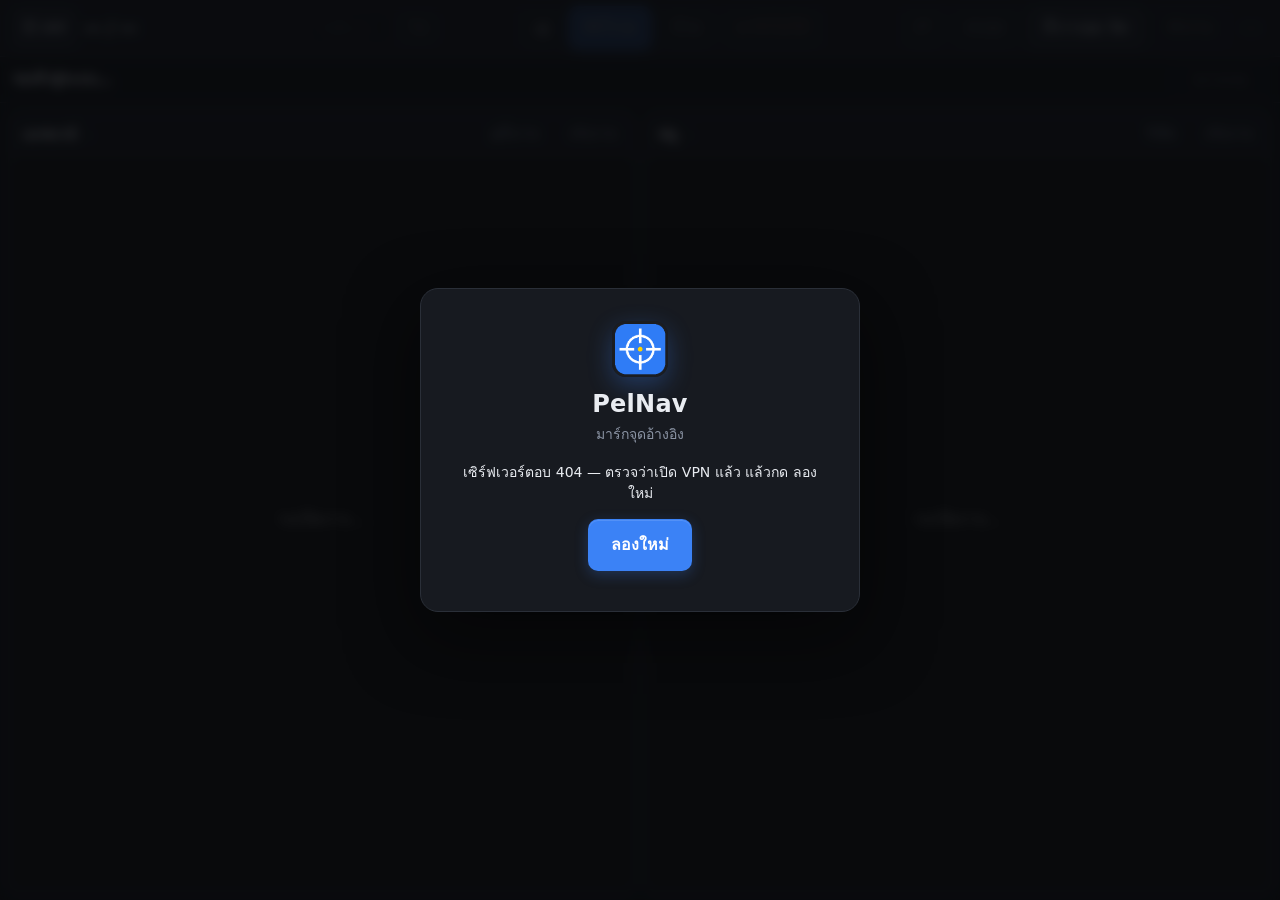
==== commit 20cdd752: "clearer hints when a case has no team points yet" ====
--- a/marker/index.html
+++ b/marker/index.html
@@ -12,7 +12,7 @@
 <link rel="apple-touch-icon" href="icon-180.png">
 <link rel="icon" href="icon-180.png">
 <title>PelNavPlan Landmark Marker</title>
-<link rel="stylesheet" href="style.css?v=1.3.1">
+<link rel="stylesheet" href="style.css?v=1.3.2">
 </head>
 <body>
 
@@ -166,11 +166,11 @@
   <pre id="debugLog"></pre>
 </aside>
 
-<script src="version.js?v=1.3.1"></script>
-<script src="config.js?v=1.3.1"></script>
-<script src="viewer.js?v=1.3.1"></script>
-<script src="loader.js?v=1.3.1"></script>
-<script src="store.js?v=1.3.1"></script>
-<script src="app.js?v=1.3.1"></script>
+<script src="version.js?v=1.3.2"></script>
+<script src="config.js?v=1.3.2"></script>
+<script src="viewer.js?v=1.3.2"></script>
+<script src="loader.js?v=1.3.2"></script>
+<script src="store.js?v=1.3.2"></script>
+<script src="app.js?v=1.3.2"></script>
 </body>
 </html>
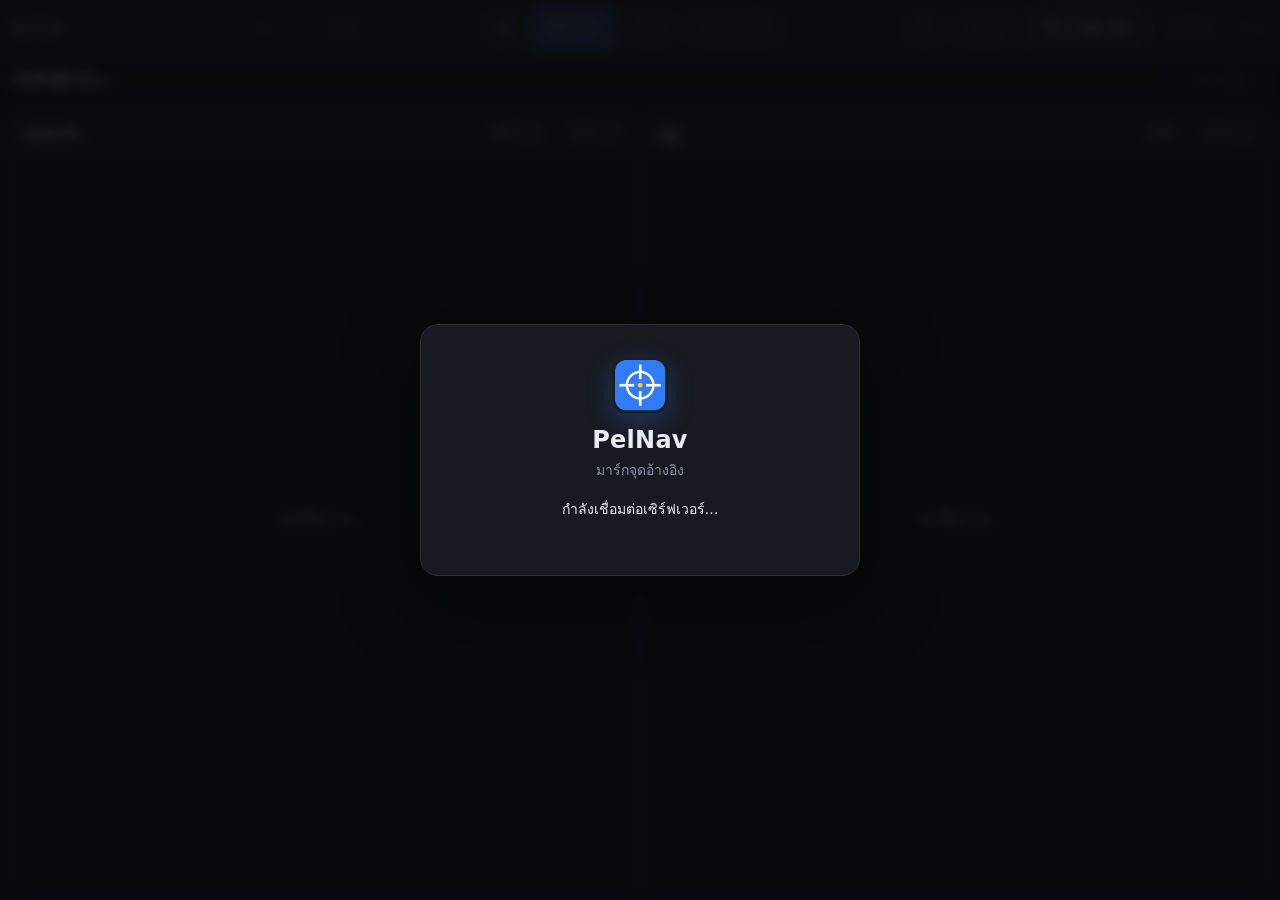
==== commit 7df96e0e: "fix hidden buttons showing (logout on team login page)" ====
--- a/marker/index.html
+++ b/marker/index.html
@@ -12,7 +12,7 @@
 <link rel="apple-touch-icon" href="icon-180.png">
 <link rel="icon" href="icon-180.png">
 <title>PelNavPlan Landmark Marker</title>
-<link rel="stylesheet" href="style.css?v=1.3.2">
+<link rel="stylesheet" href="style.css?v=1.3.3">
 </head>
 <body>
 
@@ -166,11 +166,11 @@
   <pre id="debugLog"></pre>
 </aside>
 
-<script src="version.js?v=1.3.2"></script>
-<script src="config.js?v=1.3.2"></script>
-<script src="viewer.js?v=1.3.2"></script>
-<script src="loader.js?v=1.3.2"></script>
-<script src="store.js?v=1.3.2"></script>
-<script src="app.js?v=1.3.2"></script>
+<script src="version.js?v=1.3.3"></script>
+<script src="config.js?v=1.3.3"></script>
+<script src="viewer.js?v=1.3.3"></script>
+<script src="loader.js?v=1.3.3"></script>
+<script src="store.js?v=1.3.3"></script>
+<script src="app.js?v=1.3.3"></script>
 </body>
 </html>
--- a/marker/style.css
+++ b/marker/style.css
@@ -18,6 +18,7 @@
 }
 
 * { box-sizing: border-box; }
+[hidden] { display: none !important; }   /* .btn ตั้ง display: inline-flex ซึ่งชนะ hidden ของเบราว์เซอร์ */
 html, body {
   height: 100%;
   margin: 0;
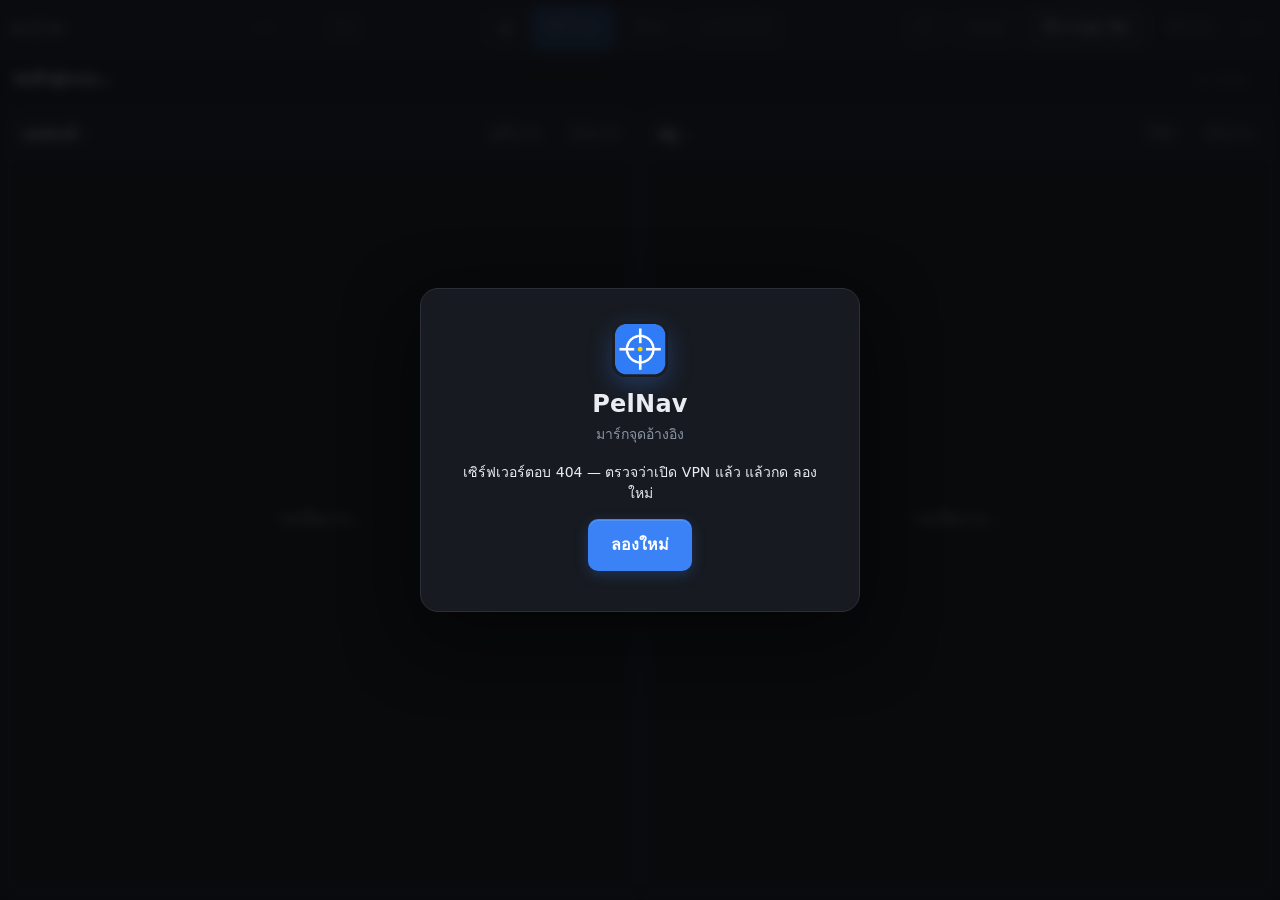
==== commit c3a21c1e: "trim spaces around team login (copied passwords often end with a space)" ====
--- a/marker/index.html
+++ b/marker/index.html
@@ -12,7 +12,7 @@
 <link rel="apple-touch-icon" href="icon-180.png">
 <link rel="icon" href="icon-180.png">
 <title>PelNavPlan Landmark Marker</title>
-<link rel="stylesheet" href="style.css?v=1.3.3">
+<link rel="stylesheet" href="style.css?v=1.3.4">
 </head>
 <body>
 
@@ -166,11 +166,11 @@
   <pre id="debugLog"></pre>
 </aside>
 
-<script src="version.js?v=1.3.3"></script>
-<script src="config.js?v=1.3.3"></script>
-<script src="viewer.js?v=1.3.3"></script>
-<script src="loader.js?v=1.3.3"></script>
-<script src="store.js?v=1.3.3"></script>
-<script src="app.js?v=1.3.3"></script>
+<script src="version.js?v=1.3.4"></script>
+<script src="config.js?v=1.3.4"></script>
+<script src="viewer.js?v=1.3.4"></script>
+<script src="loader.js?v=1.3.4"></script>
+<script src="store.js?v=1.3.4"></script>
+<script src="app.js?v=1.3.4"></script>
 </body>
 </html>
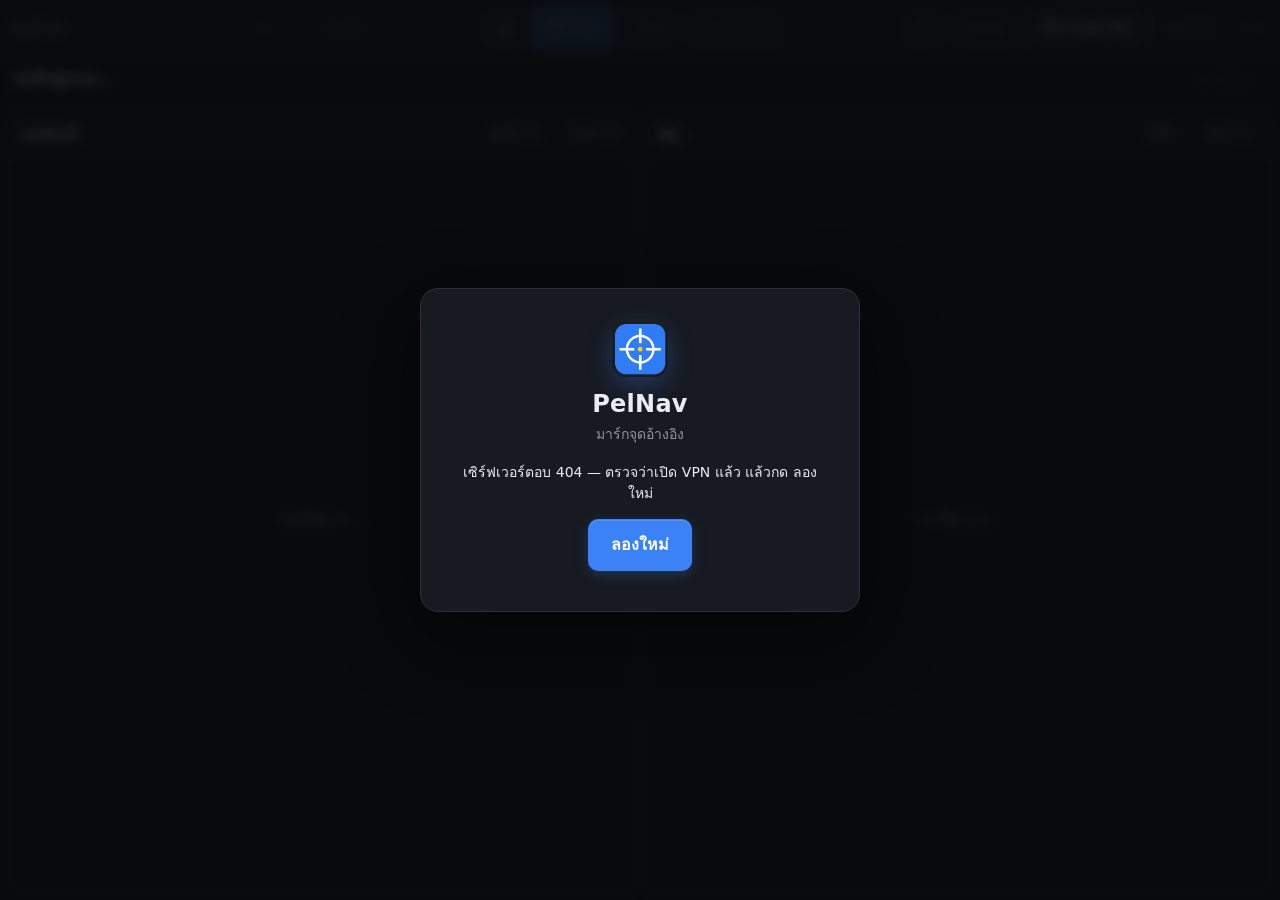
==== commit bad92219: "v1.3.5: next/previous stay within the case (even done pairs); pair buttons on the top bar" ====
--- a/marker/index.html
+++ b/marker/index.html
@@ -12,7 +12,7 @@
 <link rel="apple-touch-icon" href="icon-180.png">
 <link rel="icon" href="icon-180.png">
 <title>PelNavPlan Landmark Marker</title>
-<link rel="stylesheet" href="style.css?v=1.3.4">
+<link rel="stylesheet" href="style.css?v=1.3.5">
 </head>
 <body>
 
@@ -20,6 +20,7 @@
   <div class="group">
     <button id="btnCases" class="btn" hidden title="กลับไปหน้ารายการเคส">☰ เคส</button>
     <span id="taskLabel" class="task-label">— / —</span>
+    <span id="pairNav" class="pair-nav" hidden></span>
     <span id="progress"></span>
     <span class="jump-box">
       <input id="jumpInput" class="jump-input" type="text" inputmode="numeric" maxlength="6" placeholder="ไปที่งาน" aria-label="ไปที่งาน (พิมพ์เลขงาน)" disabled>
@@ -166,11 +167,11 @@
   <pre id="debugLog"></pre>
 </aside>
 
-<script src="version.js?v=1.3.4"></script>
-<script src="config.js?v=1.3.4"></script>
-<script src="viewer.js?v=1.3.4"></script>
-<script src="loader.js?v=1.3.4"></script>
-<script src="store.js?v=1.3.4"></script>
-<script src="app.js?v=1.3.4"></script>
+<script src="version.js?v=1.3.5"></script>
+<script src="config.js?v=1.3.5"></script>
+<script src="viewer.js?v=1.3.5"></script>
+<script src="loader.js?v=1.3.5"></script>
+<script src="store.js?v=1.3.5"></script>
+<script src="app.js?v=1.3.5"></script>
 </body>
 </html>
--- a/marker/style.css
+++ b/marker/style.css
@@ -99,6 +99,15 @@
 #btnFinish { background: transparent; border-color: var(--line-strong); }
 #btnDebug { min-width: 36px; padding: 0 8px; font-size: 18px; letter-spacing: 1px; }
 #btnCases { padding: 0 12px; }
+/* ปุ่มเลือกคู่ในเคส: กันที่ไว้ 3 ปุ่มเสมอ -> แถบบนไม่ขยับเมื่อเปลี่ยนเคส */
+.pair-nav { display: inline-flex; gap: 4px; min-width: 124px; }
+.pair-nav[hidden] { display: none; }
+.pair-btn { min-width: 38px; height: 34px; padding: 0 6px; font-size: 14px; font-weight: 700; font-variant-numeric: tabular-nums; }
+.pair-btn.ps-done { border-color: var(--ok); color: #86efac; }
+.pair-btn.ps-unm { border-color: #e5484d; color: #fca5a5; }
+.pair-btn.ps-skip { border-color: var(--warn); color: var(--warn); }
+.pair-btn.ps-part { border-color: var(--accent); }
+.pair-btn.cur { background: var(--accent); border-color: var(--accent); color: #fff; }
 
 .btn[aria-pressed="true"] { background: rgba(34, 197, 94, 0.16); border-color: var(--ok); color: #86efac; }
 
